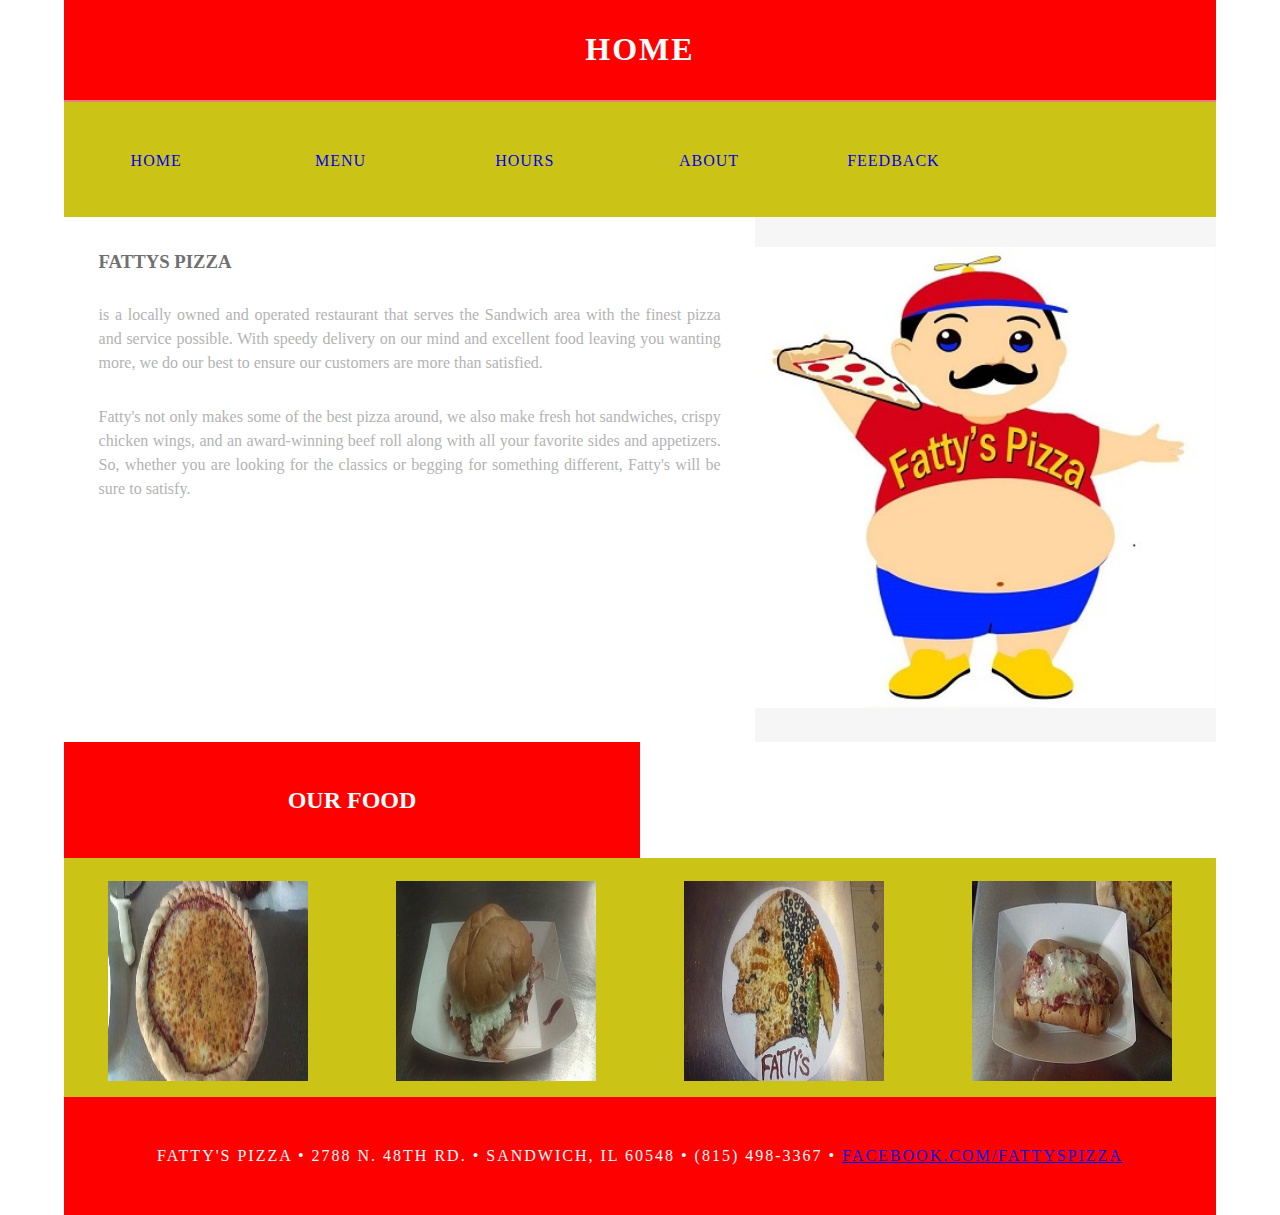
==== index.htm @ e9f2dbfe "First Website Upload" ====
<!doctype html>
<html>
<head>
<meta charset="utf-8">
<meta http-equiv="X-UA-Compatible" content="IE=edge">
<meta name="viewport" content="width=device-width, initial-scale=1">
<title>Fatty's Pizza - Home</title>
<link href="css/multiColumnTemplate.css" rel="stylesheet" type="text/css">
<!-- HTML5 shim and Respond.js for IE8 support of HTML5 elements and media queries -->
<!-- WARNING: Respond.js doesn't work if you view the page via file:// -->
<!--[if lt IE 9]>
      <script src="https://oss.maxcdn.com/html5shiv/3.7.2/html5shiv.min.js"></script>
      <script src="https://oss.maxcdn.com/respond/1.4.2/respond.min.js"></script>
    <![endif]-->
</head>
<body>
<div class="container">
  <header>
    <div class="primary_header">
      <h1 class="title">HOME</h1>
    </div>
    <nav class="secondary_header">
      <ul>
		<li><a href="index.htm">HOME</a></li>
        <li><a href="menu.htm">MENU</a></li>
        <li><a href="hours.htm">HOURS</a></li>
        <li><a href="About.htm">ABOUT</a></li>
		<li><a href="feedback.htm">FEEDBACK</a></li>
      </ul>
    </nav>
  </header>
  <section>
    <h2 class="noDisplay">Main Content</h2>
    <article class="left_article">
      <h3>Fattys Pizza</h3>
      <p>is a locally owned and operated restaurant that serves the Sandwich area with the finest
              pizza and service possible. With speedy delivery on our mind and excellent food leaving you wanting more,
      we do our best to ensure our customers are more than satisfied.</p>
      <p>Fatty's not only makes some of the best pizza around, we also make fresh hot sandwiches, crispy chicken wings,
              and an award-winning beef roll along with all your favorite sides and appetizers. So, whether you are looking 
      for the classics or begging for something different, Fatty's will be sure to satisfy.</p>
    </article>
    <aside class="right_article"><img src="Images/FattysLogo.jpg" alt="Dining Room" width="399" height="299" class="placeholder"/> </aside>
  </section>
<div class="row blockDisplay">
    <div class="column_half left_half">
      <h2 class="column_title">OUR FOOD</h2>
    </div>
  </div>
  <div class="social">
    <p class="social_icon"><img src="Images/fattyscheesepizza.jpg" alt="" width="200" height="200"/></p>
    <p class="social_icon"><img src="Images/fattyspulledpork.jpg" alt="" width="200" height="200"/></p>
    <p class="social_icon"><img src="Images/fattysblackhawkpizza.jpg" alt="" width="200" height="200"/></p>
    <p class="social_icon"><img src="Images/fattysmeatballsub.jpg" alt="" width="200" height="200"/></p>
  </div>
  <footer class="secondary_header footer">
    <div class="copyright">Fatty's Pizza &bull; 2788 N. 48th Rd. &bull; Sandwich, IL 60548 &bull; (815) 498-3367 &bull;
	<a href="https://www.facebook.com/Fattyspizza/about/">facebook.com/fattyspizza</a></div>
  </footer>
</div>
</body>
</html>
---- css/multiColumnTemplate.css ----
@charset "UTF-8";
@import url("aboutStyles.css");
.container {
	background-color: #FFFFFF;
	width: 90%;
	margin-left: auto;
	margin-right: auto;
	border-bottom-width: 0px;
	padding-left: 0px;
	padding-top: 0px;
	padding-right: 0px;
	padding-bottom: 0px;
}
.row {
	width: 100%;
	margin-top: 0px;
	margin-right: 0px;
	margin-bottom: 0px;
	margin-left: 0px;
	padding-top: 0px;
	padding-right: 0px;
	padding-bottom: 0px;
	padding-left: 0px;
	display: inline-block;
	background-color: #CFC416;
}
.row.blockDisplay {
	display: block;
}
.column_half {
	width: 50%;
	float: left;
	margin-top: 0px;
}
.columns {
	width: 50%;
	float: left;
	font-family: "Source Sans Pro";
	color: #A5A5A5;
	line-height: 24px;
	padding-top: 10px;
	padding-bottom: 10px;
	text-align: justify;
	margin-top: 15px;
	margin-bottom: 15px;
	padding-left: 0px;
	padding-right: 0px;
	margin-left: 0px;
	margin-right: 0px;
}
.row .columns p {
	padding-left: 10%;
	padding-right: 10%;
}
.container .columns h4 {
	text-align: center;
	color: #01B2D1;
}
.primary_header {
	width: 100%;
	background-color: #FF0000;
	padding-top: 10px;
	padding-bottom: 10px;
	clear: left;
	border-bottom: 2px solid #F07D7D;
	border-top-color: #F07D7D;
	border-right-color: #F07D7D;
	border-left-color: #F07D7D;
}
.secondary_header {
	width: 100%;
	padding-top: 50px;
	padding-bottom: 50px;
	background-color: #CBC416;
	clear: left;
}
.container .secondary_header ul {
	margin-top: 0%;
	margin-right: auto;
	margin-bottom: 0px;
	margin-left: auto;
	padding-top: 0px;
	padding-right: 0px;
	padding-bottom: 15px;
	padding-left: 0px;
	width: 100%;
}
.secondary_header ul li, a:visited {
	list-style: none;
	float: left;
	margin-right: auto;
	margin-top: 0px;
	font-family: "Source Sans Pro";
	font-weight: normal;
	color: #FFFFFF;
	letter-spacing: 1px;
	margin-left: auto;
	text-align: center;
	width: 16%;
	transition: all 0.3s linear;
}
.secondary_header ul li a {
	text-decoration: none;
}
.secondary_header ul li a:hover {
	color: #717070;
	cursor: pointer;
}
.left_article {
	background-color: #FFFFFF;
	width: 60%;
	float: left;
	font-family: "Source Sans Pro";
	color: #343434;
	padding-bottom: 15px;
}
.noDisplay {
	display: none;
}
.container .left_article h3 {
	padding-left: 5%;
	padding-right: 5%;
	margin-top: 5%;
	color: #717070;
	font-weight: bold;
	text-transform: uppercase;
}
.container .left_article p {
	padding-left: 5%;
	padding-right: 5%;
	text-align: justify;
	line-height: 24px;
	margin-top: 30px;
	margin-bottom: 15px;
	color: #B3B3B3;
}
.right_article {
	width: 40%;
	float: left;
	background-color: #F6F6F6;
}
.container .right_article ul {
	margin-top: 0px;
	margin-right: 0px;
	margin-bottom: 0px;
	margin-left: 0px;
	padding-top: 0px;
	padding-right: 0px;
	padding-bottom: 0px;
	padding-left: 0px;
}
.right_article ul li {
	font-family: "Source Sans Pro";
	list-style: none;
	text-align: center;
	background-color: #B3B3B3;
	width: 90%;
	margin-left: auto;
	margin-right: auto;
	margin-top: 10px;
	margin-bottom: 10px;
	padding-top: 15px;
	padding-bottom: 15px;
	color: #FFFFFF;
	font-weight: bold;
	border-radius: 0px;
	transition: all 0.3s linear;
	border-left: 5px solid #717070;
}
.right_article ul li:hover {
	background-color: #717070;
	cursor: pointer;
}
.footer {
	background-color: #FF0000;
}
.title {
	font-weight: bold;
	font-style: normal;
	font-family: "Source Sans Pro";
	text-align: center;
	color: #FFFFFF;
	letter-spacing: 2px;
}
.placeholder {
	/* [disabled]max-width: 400px; */
	/* [disabled]max-height: 300px; */
	width: 100%;
	padding-top: 30px;
	/* [disabled]padding-left: 30px; */
	padding-bottom: 30px;
	height: 100%;
}
.left_half {
	background-color: #FF0000;
}
.container .column_half.left_half h2 {
	color: #FFFFFF;
	font-family: "Source Sans Pro";
	text-align: center;
}
.right_half {
	background-color: #01B2D1;
	color: #FFFFFF;
	font-family: "Source Sans Pro";
	text-align: center;
	font-weight: bold;
}
.column_title {
	padding-top: 25px;
	padding-bottom: 25px;
}
.copyright {
	text-align: center;
	background-color: #FF0000;
	color: #FFFFFF;
	text-transform: uppercase;
	font-weight: lighter;
	letter-spacing: 2px;
	border-top-width: 2px;
	font-family: "Source Sans Pro";
}
body {
	margin-top: 0px;
	margin-right: 0px;
	margin-bottom: 0px;
	margin-left: 0px;
}

@media (max-width: 320px) {
.secondary_header ul li {
	float: none;
	margin-top: 28px;
	margin-left: 0px;
	width: 100%;
}
.container .secondary_header ul {
	margin-top: 0px;
	margin-right: 0px;
	margin-bottom: 0px;
	margin-left: 0px;
	padding-top: 0px;
	padding-right: 0px;
	padding-bottom: 0px;
	padding-left: 0px;
	height: auto;
	width: 100%;
	text-align: center;
}
.secondary_header {
	margin-top: 0px;
	margin-right: 0px;
	margin-bottom: 0px;
	margin-left: 0px;
	padding-top: 1px;
	padding-bottom: 40px;
}
.left_article {
	width: 100%;
	height: auto;
}
.right_article {
	width: 100%;
	height: auto;
}
.placeholder {
	width: 100%;
	margin-top: 22PX;
	margin-right: 0px;
	margin-bottom: 22PX;
	margin-left: 0px;
	padding-top: 0px;
	padding-right: 0px;
	padding-bottom: 0px;
	padding-left: 0px;
	max-width: 400px;
	max-height: 200px;
	height: auto;
}
.columns {
	width: 100%;
	margin-top: 0px;
	margin-right: 0px;
	margin-bottom: 0px;
	margin-left: 0px;
	padding-top: 0PX;
	padding-right: 0PX;
	padding-bottom: 0PX;
	padding-left: 0PX;
}
.columns p {
	padding-left: 10px;
	padding-right: 10px;
}
.column_half.left_half {
	width: 100%;
}
.column_half.right_half {
	width: 100%;
}
.copyright {
	padding-top: 25px;
	padding-bottom: 0px;
	margin-bottom: 0px;
}
.container .left_article h3 {
	margin-top: 30px;
}
.social .social_icon img {
	width: 80%;
}
.container .secondary_header {
}
}

@media (min-width: 321px) and (max-width: 768px) {
.secondary_header ul li {
	float: none;
	margin-top: 28px;
	margin-left: 0px;
	width: 100%;
}
.container .secondary_header ul {
	margin-top: 0px;
	margin-right: 0px;
	margin-bottom: 0px;
	margin-left: 0px;
	padding-top: 0px;
	padding-right: 0px;
	padding-bottom: 0px;
	padding-left: 0px;
	height: auto;
	width: 100%;
	text-align: center;
}
.secondary_header {
	margin-top: 0px;
	margin-right: 0px;
	margin-bottom: 0px;
	margin-left: 0px;
	padding-top: 1px;
	padding-bottom: 40px;
}
.left_article {
	width: 100%;
	height: auto;
}
.right_article {
	width: 100%;
	height: auto;
	padding-bottom: 25px;
}
.placeholder {
	margin-top: 0px;
	margin-right: 0px;
	margin-bottom: 0px;
	margin-left: 0px;
	padding-top: 0px;
	padding-right: 0px;
	padding-bottom: 0px;
	padding-left: 0px;
	width: 100%;
	max-width: 100%;
	height: auto;
	max-height: 100%;
}
.columns {
	width: 100%;
	margin-top: 6px;
	margin-right: 0px;
	margin-bottom: 6px;
	margin-left: 0px;
	padding-top: 0px;
	padding-right: 0px;
	padding-bottom: 0px;
	padding-left: 0px;
}
.columns p {
	padding-left: 14px;
	padding-right: 14px;
}
.column_half.left_half {
	width: 100%;
}
.column_half.right_half {
	width: 100%;
}
}

@media (min-width: 769px) and (max-width: 1000px) {
.secondary_header {
	overflow: auto;
	padding-top: 30px;
	padding-bottom: 30px;
}
.secondary_header ul li {
	margin-top: 10px;
	margin-right: 7%;
	margin-bottom: 10px;
	margin-left: 7%;
}
.left_article {
	height: auto;
}
.right_article {
	height: auto;
	padding-bottom: 27px;
}
.placeholder {
	width: 100%;
	margin-left: 0px;
	margin-right: 0px;
	padding-left: 0px;
	padding-right: 0px;
}
.columns {
	width: 50%;
	float: left;
	padding-left: 0px;
	padding-top: 0px;
	padding-right: 0px;
	padding-bottom: 0px;
}
.container .columns p {
	padding-left: 25px;
	padding-right: 25px;
}
}

@media (min-width: 1001px) {
}
.thumbnail {
	width: 100px;
	border-radius: 200px;
	height: 100px;
	margin-left: auto;
}
.thumbnail_align {
	text-align: center;
}
.social {
	text-align: center;
	margin-right: 0px;
	margin-bottom: 0px;
	margin-left: 0px;
	width: 100%;
	background-color: #CBC416;
	clear: both;
	overflow: auto;
}
.social_icon {
	width: 25%;
	text-align: center;
	float: left;
	transition: all 0.3s linear;
	line-height: 0px;
	padding-top: 7px;
}
.container .social .social_icon:hover {

}
#menu {
}
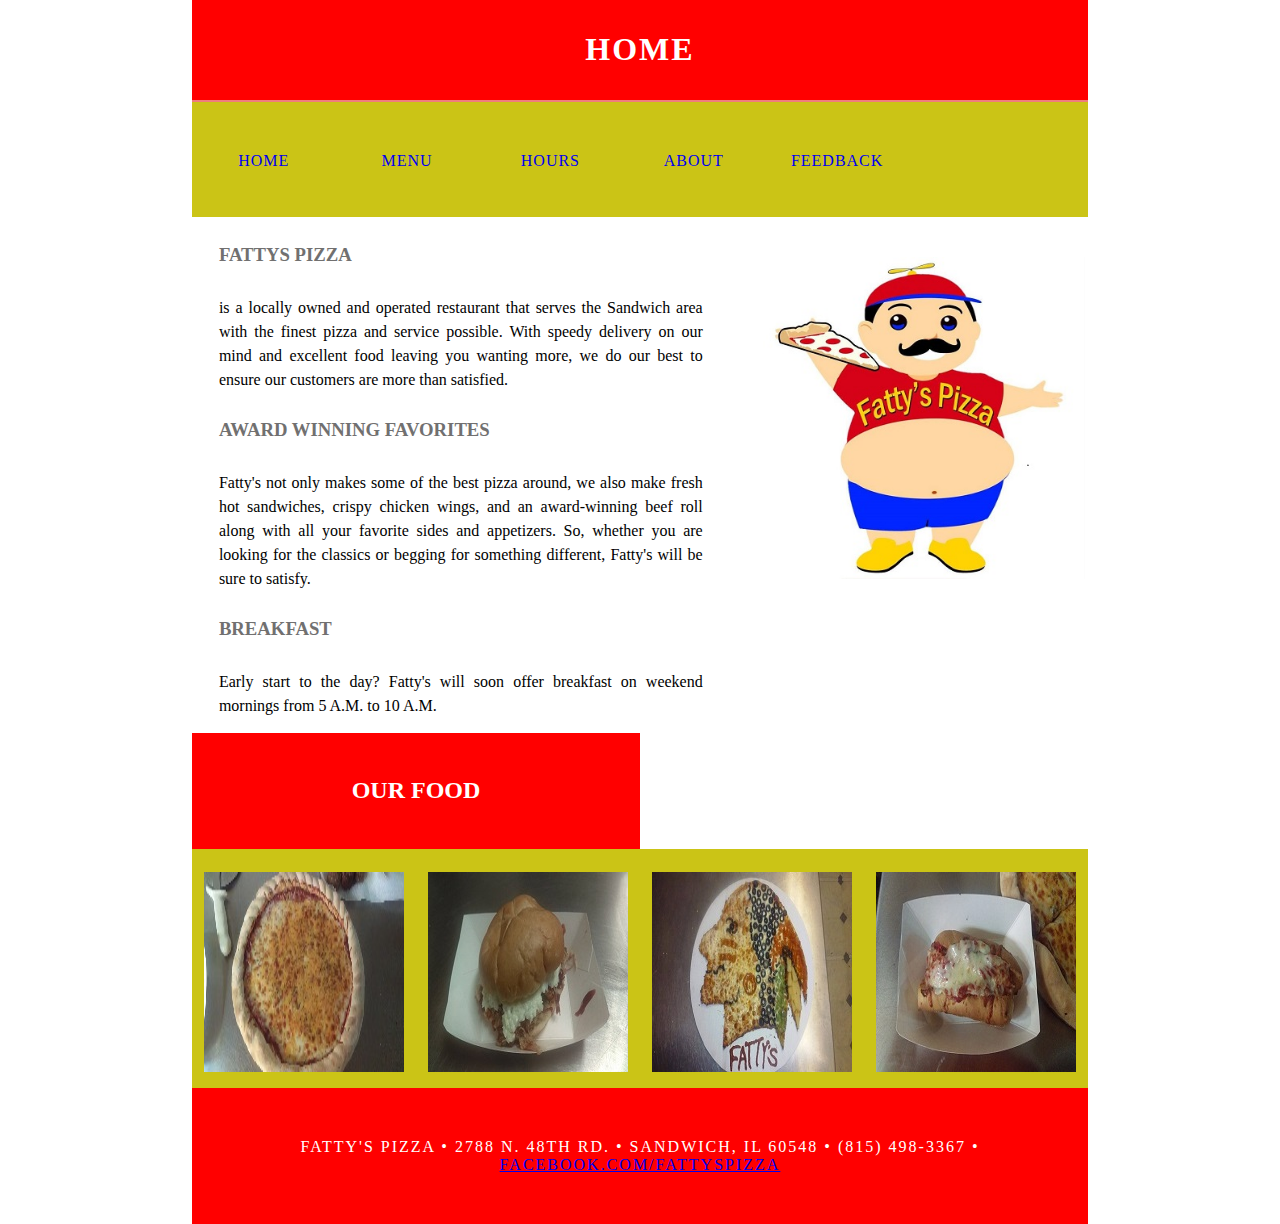
==== commit ed8d46c2: "Updates for site" ====
--- a/index.htm
+++ b/index.htm
@@ -33,12 +33,15 @@
     <h2 class="noDisplay">Main Content</h2>
     <article class="left_article">
       <h3>Fattys Pizza</h3>
-      <p>is a locally owned and operated restaurant that serves the Sandwich area with the finest
+      <p>     is a locally owned and operated restaurant that serves the Sandwich area with the finest
               pizza and service possible. With speedy delivery on our mind and excellent food leaving you wanting more,
       we do our best to ensure our customers are more than satisfied.</p>
+      <h3>Award Winning Favorites</h3>
       <p>Fatty's not only makes some of the best pizza around, we also make fresh hot sandwiches, crispy chicken wings,
               and an award-winning beef roll along with all your favorite sides and appetizers. So, whether you are looking 
       for the classics or begging for something different, Fatty's will be sure to satisfy.</p>
+      <h3>Breakfast</h3>
+      <p>Early start to the day? Fatty's will soon offer breakfast on weekend mornings from 5 A.M. to 10 A.M.</p>
     </article>
     <aside class="right_article"><img src="Images/FattysLogo.jpg" alt="Dining Room" width="399" height="299" class="placeholder"/> </aside>
   </section>
--- a/css/multiColumnTemplate.css
+++ b/css/multiColumnTemplate.css
@@ -2,7 +2,7 @@
 @import url("aboutStyles.css");
 .container {
 	background-color: #FFFFFF;
-	width: 90%;
+	width: 70%;
 	margin-left: auto;
 	margin-right: auto;
 	border-bottom-width: 0px;
@@ -10,6 +10,7 @@
 	padding-top: 0px;
 	padding-right: 0px;
 	padding-bottom: 0px;
+	height: 100%;
 }
 .row {
 	width: 100%;
@@ -111,8 +112,8 @@
 	width: 60%;
 	float: left;
 	font-family: "Source Sans Pro";
-	color: #343434;
-	padding-bottom: 15px;
+	color: #000000;
+	padding-bottom: 0px;
 }
 .noDisplay {
 	display: none;
@@ -132,12 +133,14 @@
 	line-height: 24px;
 	margin-top: 30px;
 	margin-bottom: 15px;
-	color: #B3B3B3;
+	color: #000000;
 }
 .right_article {
 	width: 40%;
 	float: left;
-	background-color: #F6F6F6;
+	padding-top: 10px;
+	padding-bottom: 20px;
+	padding-left: 0px;
 }
 .container .right_article ul {
 	margin-top: 0px;
@@ -185,11 +188,13 @@
 .placeholder {
 	/* [disabled]max-width: 400px; */
 	/* [disabled]max-height: 300px; */
-	width: 100%;
 	padding-top: 30px;
-	/* [disabled]padding-left: 30px; */
+	padding-left: 30px;
+	margin: auto;
 	padding-bottom: 30px;
-	height: 100%;
+	display: block;
+	width: 90%;
+	height: 80%;
 }
 .left_half {
 	background-color: #FF0000;
@@ -219,6 +224,7 @@
 	letter-spacing: 2px;
 	border-top-width: 2px;
 	font-family: "Source Sans Pro";
+	text-decoration: none;
 }
 body {
 	margin-top: 0px;
@@ -459,5 +465,5 @@
 .container .social .social_icon:hover {
 
 }
-#menu {
-}
+.main {
+}
